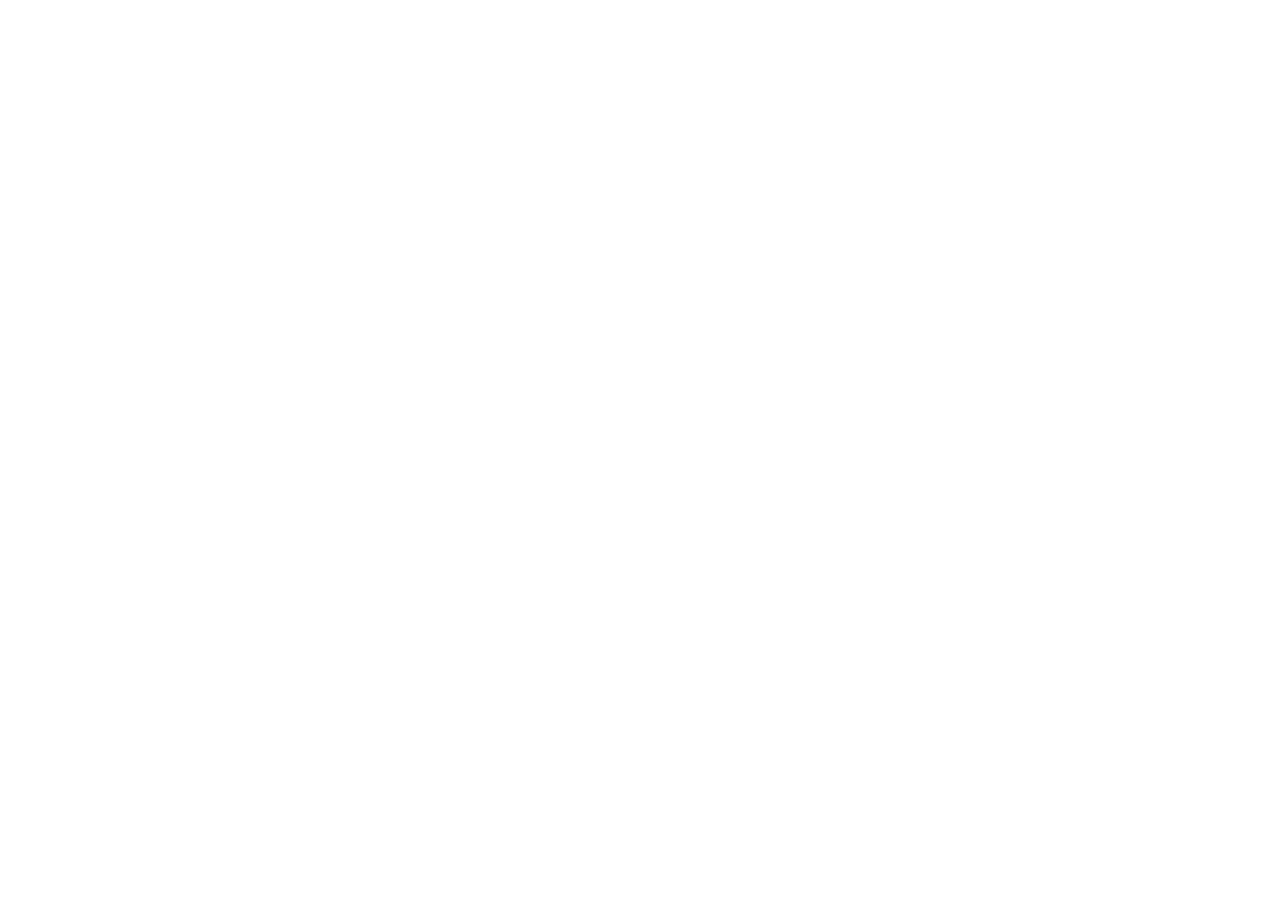
==== register.html @ f453bf8e "created header including navigation" ====
<!DOCTYPE html>
<html lang="en">
  <head>
    <meta charset="UTF-8" />
    <meta http-equiv="X-UA-Compatible" content="IE=edge" />
    <meta name="viewport" content="width=device-width, initial-scale=1.0" />
    <title>Reconstructive Surgery Conference - Register</title>
  </head>
  <body></body>
</html>
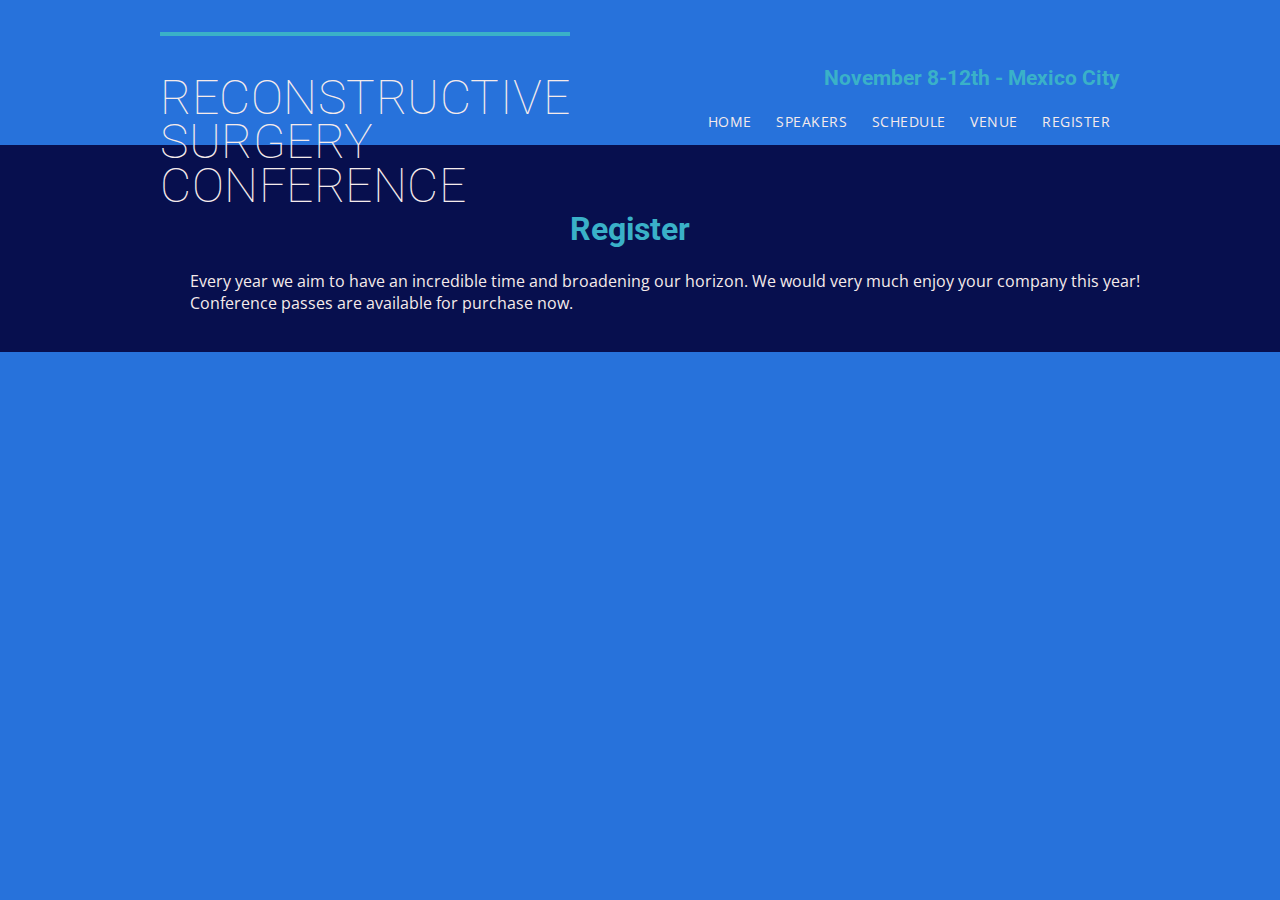
==== commit f5c2b303: "added the main footer and the header + container section on the linked sites" ====
--- a/register.html
+++ b/register.html
@@ -5,6 +5,54 @@
     <meta http-equiv="X-UA-Compatible" content="IE=edge" />
     <meta name="viewport" content="width=device-width, initial-scale=1.0" />
     <title>Reconstructive Surgery Conference - Register</title>
+    <link rel="preconnect" href="https://fonts.gstatic.com" />
+    <link
+      href="https://fonts.googleapis.com/css2?family=Open+Sans&family=Roboto&display=swap"
+      rel="stylesheet"
+    />
+    <link rel="stylesheet" href="src/styles.css" />
   </head>
-  <body></body>
+  <body>
+    <header class="primary-header container group">
+      <h1 class="logo">
+        <a href="index.html"
+          >Reconstructive <br />
+          Surgery <br />
+          Conference</a
+        >
+      </h1>
+      <h3 class="tagline">November 8-12th - Mexico City</h3>
+      <nav class="nav primary-nav">
+        <ul>
+          <li>
+            <a href="index.html">Home</a>
+          </li>
+          <li>
+            <a href="speakers.html">Speakers</a>
+          </li>
+          <li>
+            <a href="schedule.html">Schedule</a>
+          </li>
+          <li>
+            <a href="venue.html">Venue</a>
+          </li>
+          <li>
+            <a href="register.html">Register</a>
+          </li>
+        </ul>
+      </nav>
+    </header>
+    <section class="row-alt">
+      <div class="lead container">
+        <div class="container">
+          <h1>Register</h1>
+          <p>
+            Every year we aim to have an incredible time and broadening our
+            horizon. We would very much enjoy your company this year! Conference
+            passes are available for purchase now.
+          </p>
+        </div>
+      </div>
+    </section>
+  </body>
 </html>
--- a/src/styles.css
+++ b/src/styles.css
@@ -0,0 +1,188 @@
+body {
+  background: #2772db;
+  border: 0;
+  color: #f5ebeb;
+  font-family: "Open Sans", sans-serif;
+  margin: 0;
+  padding: 0;
+  vertical-align: baseline;
+}
+
+h1,
+h2,
+h3 {
+  color: #3ab1c8;
+  font-family: "Roboto", sans-serif;
+  margin-bottom: 22px;
+}
+
+.container {
+  padding-left: 30px;
+  padding-right: 30px;
+}
+
+.container,
+.grid {
+  margin: 0 auto;
+  width: 960px;
+}
+
+.group {
+  clear: both;
+}
+
+.group::before,
+.group::after {
+  content: "";
+  display: table;
+}
+
+.logo {
+  border-top: 4px solid #3ab1c8;
+  float: left;
+  font-size: 48px;
+  font-weight: 100;
+  letter-spacing: 0.5px;
+  line-height: 44px;
+  padding: 40px 0 22px 0;
+  text-transform: uppercase;
+}
+
+.primary-header a,
+.primary-footer a {
+  color: #f5ebeb;
+}
+
+.primary-header a:hover,
+.primary-footer a:hover {
+  color: #3ab1c8;
+}
+
+a {
+  text-decoration: none;
+}
+
+.tagline {
+  margin: 66px 0 22px 0;
+  text-align: right;
+}
+
+h3 {
+  font-size: 21px;
+  margin-bottom: 22px;
+}
+
+.nav {
+  text-align: right;
+}
+
+.primary-nav {
+  font-size: 14px;
+  font-weight: 400;
+  letter-spacing: 0.5px;
+  text-transform: uppercase;
+}
+
+ul {
+  list-style: none;
+}
+
+.nav li {
+  display: inline-block;
+  margin: 0 10px;
+  vertical-align: top;
+}
+
+.hero {
+  line-height: 44px;
+  padding: 22px 80px 66px 80px;
+  text-align: center;
+}
+
+.hero h2 {
+  font-size: 36px;
+  line-height: 44px;
+}
+
+.hero p {
+  font-size: 24px;
+  font-weight: 100;
+  margin-bottom: 22px;
+}
+
+.btn {
+  border: 1px solid #f5ebeb;
+  border-radius: 5px;
+  color: #f5ebeb;
+  cursor: pointer;
+  display: inline-block;
+  font-weight: 400;
+  letter-spacing: 0.5px;
+  margin: 0;
+  padding: 10px 30px;
+  text-transform: uppercase;
+}
+
+.btn:hover {
+  border: 1px solid #3ab1c8;
+  color: #3ab1c8;
+}
+
+.row {
+  background: #f5ebeb;
+  padding: 66px 0 44px 0;
+}
+
+.row,
+.row-alt {
+  min-width: 960px;
+}
+
+.row-alt {
+  background: #070f4e;
+  padding: 44px 0 22px 0;
+}
+
+.grid,
+.col-1-3 {
+  display: grid;
+  grid-template-columns: repeat(auto-fit, minmax(200px, 1fr));
+  padding-left: 15px;
+  padding-right: 15px;
+  text-align: center;
+  vertical-align: top;
+}
+
+.teaser h5 {
+  color: #2772db;
+  font-size: 14px;
+  font-weight: 400;
+  margin-bottom: 22px;
+  text-transform: uppercase;
+}
+
+.teaser img {
+  border-radius: 5px;
+  display: grid;
+  height: 200px;
+  margin-bottom: 22px;
+  object-fit: cover;
+  max-width: 100%;
+}
+
+.teaser p {
+  color: #2772db;
+  margin-bottom: 22px;
+}
+
+.primary-footer {
+  color: #3ab1c8;
+  font-size: 14px;
+  padding-bottom: 44px;
+  padding-top: 44px;
+}
+
+.primary-footer small {
+  float: left;
+  font-weight: 400;
+}
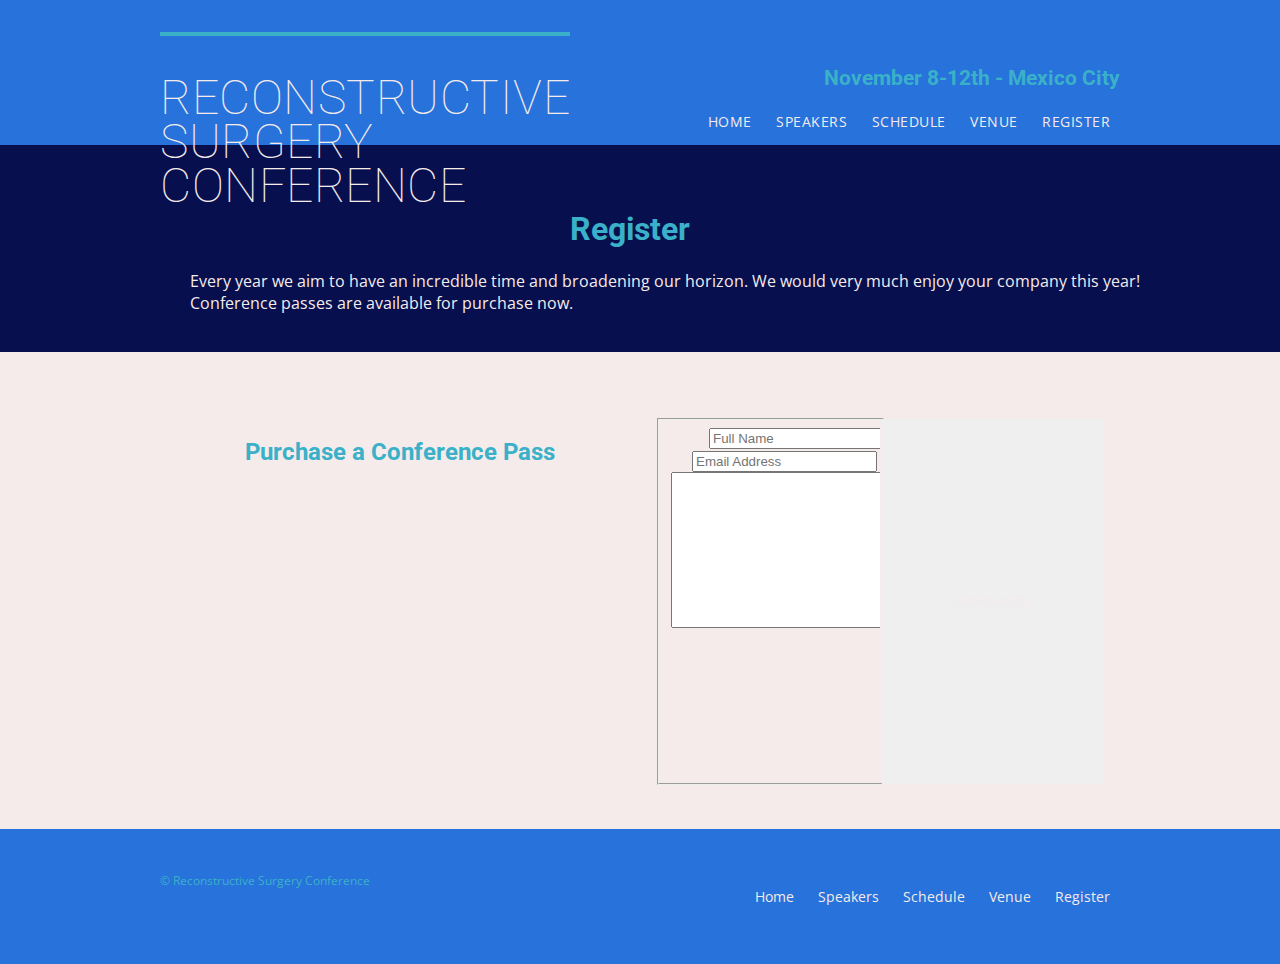
==== commit cf268705: "added content to the register link" ====
--- a/register.html
+++ b/register.html
@@ -54,5 +54,84 @@
         </div>
       </div>
     </section>
+    <section class="row">
+      <div class="grid">
+        <section class="col-2-3">
+          <h2>Purchase a Conference Pass</h2>
+          <h5>$199 per Pass</h5>
+          <p>
+            Purchase your Reconstructive Surgery Conference pass using the form
+            to the right. Multiple passes may be purchased within the same
+            order, so feel free to bring along a colleague. Once your order is
+            finished we’ll follow up and provide a receipt for your purchase.
+            See you soon!
+          </p>
+          <h4>Why Attend?</h4>
+          <ul class="why-attend">
+            <li>Over twenty world-class speakers</li>
+            <li>Two days of workshops</li>
+            <li>Three full days of presentations</li>
+          </ul>
+        </section>
+        <form action="#" class="col-1-3">
+          <fieldset class="register-group">
+            <label for="name">
+              <input type="text" name="name" placeholder="Full Name" required />
+            </label>
+            <label for="email">
+              <input
+                type="email"
+                name="email"
+                placeholder="Email Address"
+                required
+              />
+            </label>
+            <label for="quantity">
+              <select name="quantity" id="quantity" required>
+                <option value="1" selected>1</option>
+                <option value="2">2</option>
+                <option value="3">3</option>
+              </select>
+            </label>
+            <label for="comments">
+              <textarea
+                name="comments"
+                id="comments"
+                cols="30"
+                rows="10"
+              ></textarea>
+            </label>
+          </fieldset>
+          <input
+            class="btn btn-default"
+            type="submit"
+            name="submit"
+            value="Purchase"
+          />
+        </form>
+      </div>
+    </section>
+    <footer class="primary-footer container group">
+      <small>© Reconstructive Surgery Conference</small>
+      <nav class="nav">
+        <ul>
+          <li>
+            <a href="index.html">Home</a>
+          </li>
+          <li>
+            <a href="speakers.html">Speakers</a>
+          </li>
+          <li>
+            <a href="schedule.html">Schedule</a>
+          </li>
+          <li>
+            <a href="venue.html">Venue</a>
+          </li>
+          <li>
+            <a href="register.html">Register</a>
+          </li>
+        </ul>
+      </nav>
+    </footer>
   </body>
 </html>
